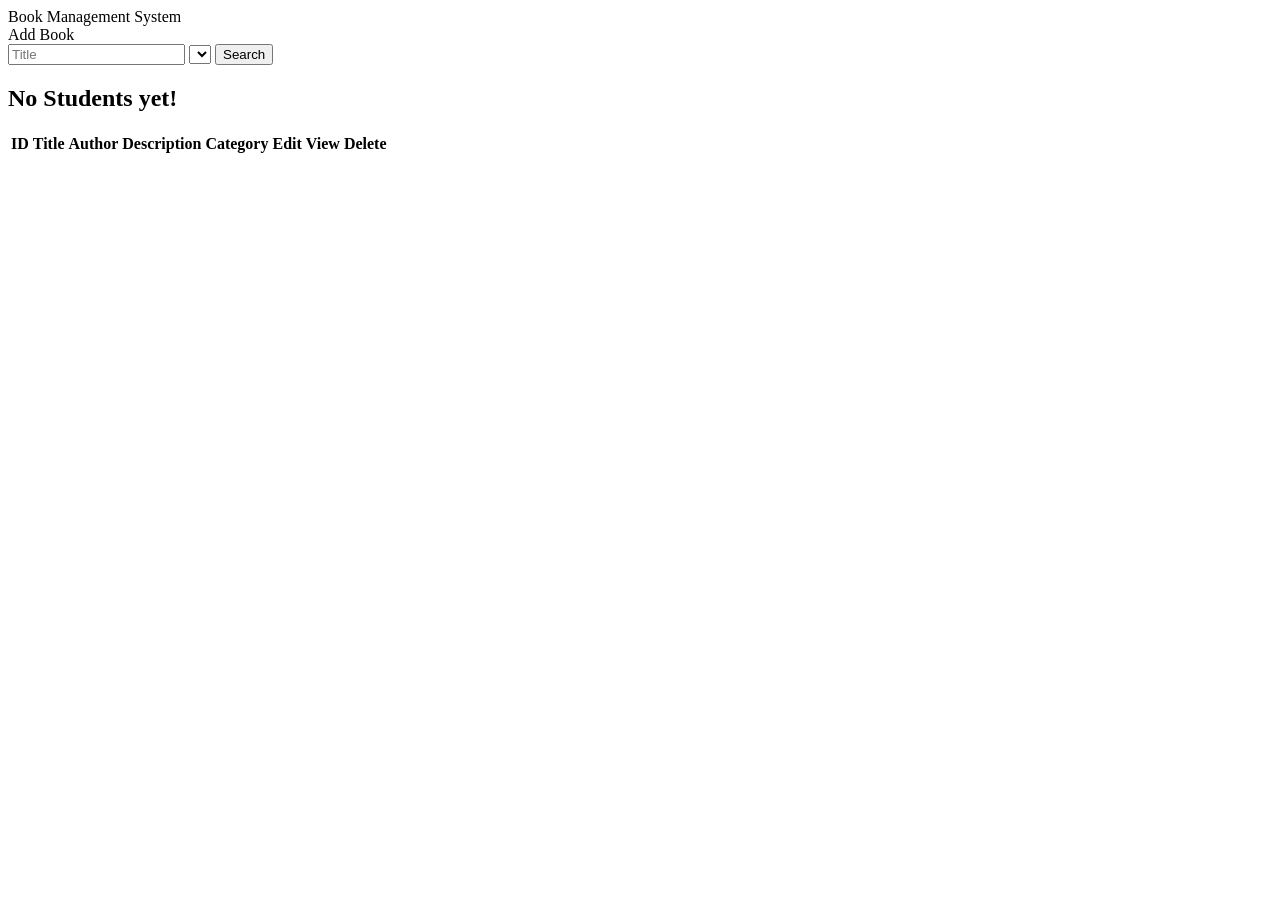
==== src/main/resources/templates/index.html @ fc12ddb8 "first commit" ====
<!DOCTYPE html>
<html xmlns:th="http://www.thymeleaf.org" xmlns:layout="http://www.ultraq.net.nz/thymeleaf/layout"
    layout:decorator="Layout/Layout">

<head>
    <meta charset="UTF-8">
    <title>Book Management System</title>
    <link rel="stylesheet" href="css/index.css">

</head>

<body>


    <div layout:fragment="content">
        <div class="card">
            <div class="card-body">
                <div th:switch="${books}" class="container my-3">
                    <div class="row ">
                        <div class="col-12 text-center h3">Book Management System</div>
                    </div>
                    <div class="row my-5">
                        <div class="col-5"><a th:href="@{/add}" class="btn btn-info text-white"><i class="fas fa-bible pr-3"></i>Add
                            Book</a></div>
                        <div class="col-7 mr-0">
                            <form class="form-inline"th:object="${book}" >

                            <input class="form-control form-control-sm ml-3 " type="text" placeholder="Title" name="title"  th:field="*{title}">
                                <select name="cate_id" class="browser-default custom-select d-none ml-3" >

                                    <option th:each="cat:${category}" th:value="${cat.getId()}" th:text="${cat.getTitle()}"></option>

                                </select>
                            <button  class="btn btn-info text-white" type="submit"> <i class="fas fa-search" aria-hidden="true"></i> Search</button>
                        </form>
                        </div>
                    </div>
                    

                        
                        <!-- Search form -->
                       

                    <div class="col-md-12">
                        <h2 th:case="null">No Students yet!</h2>
                        <div th:case="*">
                            <table class="table table-striped table-responsive-md">
                                <thead>
                                    <tr>
                                        <th>ID</th>
                                        <th>Title</th>
                                        <th>Author</th>
                                        <th>Description</th>
                                        <th>Category</th>
                                        <th>Edit</th>
                                        <th>View</th>
                                        <th>Delete</th>
                                    </tr>
                                </thead>
                                <tbody>
                                    <tr th:each="book1:${books}">
                                        <td th:text="${book1.id}"></td>
                                        <td th:text="${book1.title}"></td>
                                        <td th:text="${book1.author}"></td>
                                        <td th:text="${book1.description}"></td>
                                        <td th:text="${book1.getCategory().getTitle()}"></td>
                                        <td><a th:href="@{/update/{id}(id=${book1.getId()})}" class="btn btn-warning"><i
                                                    class="far fa-edit"></i></a></td>
                                        <td><a th:href="@{/view/{id}(id=${book1.getId()})}" class="btn btn-info"><i
                                                    class="far fa-eye"></i></a></td>
                                        <td><a th:href="@{/delete/{id}(id=${book1.getId()})}" class="btn btn-danger"><i
                                                    class="fas fa-minus-circle"></i></a></td>
                                    </tr>
                                </tbody>
                            </table>
                        </div>

                    </div>
                </div>
            </div>
        </div>
    </div>















</body>

</html>
---- src/main/resources/templates/css/index.css ----
.active-pink-2 input[type=text]:focus:not([readonly]) {
    border-bottom: 1px solid #f48fb1;
    box-shadow: 0 1px 0 0 #f48fb1;
    }
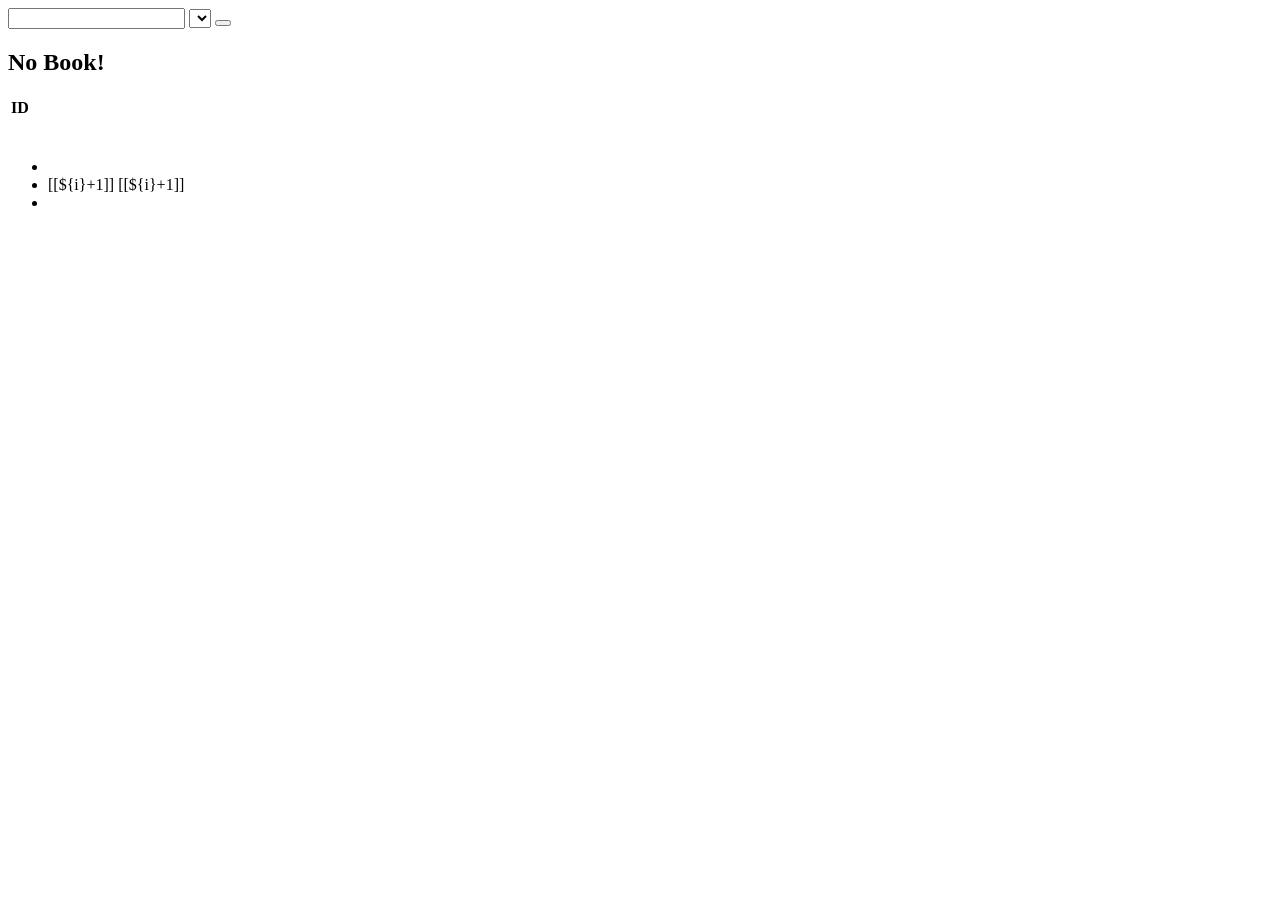
==== commit 53fe5413: "homework 2" ====
--- a/src/main/resources/templates/index.html
+++ b/src/main/resources/templates/index.html
@@ -6,7 +6,7 @@
     <meta charset="UTF-8">
     <title>Book Management System</title>
     <link rel="stylesheet" href="css/index.css">
-
+    <meta http-equiv="Content-Type" content="text/html; charset=UTF-8" />
 </head>
 
 <body>
@@ -17,21 +17,20 @@
             <div class="card-body">
                 <div th:switch="${books}" class="container my-3">
                     <div class="row ">
-                        <div class="col-12 text-center h3">Book Management System</div>
+                        <div class="col-12 text-center h3" th:text="#{MainTitle}" ></div>
                     </div>
                     <div class="row my-5">
-                        <div class="col-5"><a th:href="@{/add}" class="btn btn-info text-white"><i class="fas fa-bible pr-3"></i>Add
-                            Book</a></div>
+                        <div class="col-5"><a th:href="@{/add}" class="btn btn-info text-white"><i class="fas fa-bible pr-3"></i> <span th:text="#{AddBook}"></span></a></div>
                         <div class="col-7 mr-0">
-                            <form class="form-inline"th:object="${book}" >
+                            <form class="form-inline"th:object="${book}"  >
 
-                            <input class="form-control form-control-sm ml-3 " type="text" placeholder="Title" name="title"  th:field="*{title}">
-                                <select name="cate_id" class="browser-default custom-select d-none ml-3" >
-
-                                    <option th:each="cat:${category}" th:value="${cat.getId()}" th:text="${cat.getTitle()}"></option>
+                            <input class="form-control form-control-sm ml-3 " type="text" Choose Category name="title" >
+                                <select name="category" class="browser-default custom-select  ml-3"  th:field="${book.category}" >
+                                    <option value="" th:text="#{ChooseCategory}"></option>
+                                    <option   th:each="category:${categories}" th:value="${category.getId()}" th:text="${category.getTitle()}"></option>
 
                                 </select>
-                            <button  class="btn btn-info text-white" type="submit"> <i class="fas fa-search" aria-hidden="true"></i> Search</button>
+                            <button  class="btn btn-info text-white" type="submit"> <i class="fas fa-search" aria-hidden="true"></i> <span th:text="#{Search}"></span></button>
                         </form>
                         </div>
                     </div>
@@ -42,19 +41,20 @@
                        
 
                     <div class="col-md-12">
-                        <h2 th:case="null">No Students yet!</h2>
+                        <h2 th:case="null">No Book!</h2>
                         <div th:case="*">
                             <table class="table table-striped table-responsive-md">
                                 <thead>
                                     <tr>
                                         <th>ID</th>
-                                        <th>Title</th>
-                                        <th>Author</th>
-                                        <th>Description</th>
-                                        <th>Category</th>
-                                        <th>Edit</th>
-                                        <th>View</th>
-                                        <th>Delete</th>
+                                        <th th:text="#{Title}"></th>
+                                        <th th:text="#{Author}"></th>
+                                        <th th:text="#{Description}"></th>
+                                        <th th:text="#{Thumbnail}"></th>
+                                        <th th:text="#{Category}"></th>
+                                        <th th:text="#{Edit}"></th>
+                                        <th th:text="#{View}"></th>
+                                        <th th:text="#{Delete}"></th>
                                     </tr>
                                 </thead>
                                 <tbody>
@@ -63,6 +63,7 @@
                                         <td th:text="${book1.title}"></td>
                                         <td th:text="${book1.author}"></td>
                                         <td th:text="${book1.description}"></td>
+                                        <td><img th:src="@{images/{img}(img=${book1.getThumbnail()})}" width="100px"></td>
                                         <td th:text="${book1.getCategory().getTitle()}"></td>
                                         <td><a th:href="@{/update/{id}(id=${book1.getId()})}" class="btn btn-warning"><i
                                                     class="far fa-edit"></i></a></td>
@@ -76,9 +77,29 @@
                         </div>
 
                     </div>
+                    <nav aria-label="Page navigation example">
+                        <ul class="pagination pagination-circle pg-blue">
+                            <li th:if="${page.hasPrevious()}" class="page-item ">
+                                <a th:href="@{/(page=${page.number-1},size=${page.size})}" class="page-link"​​ th:text="#{Previous}"></a>
+                            </li>
+                            <li  class="page-item" th:each="i: ${#numbers.sequence(0, page.totalPages - 1)}">
+                                <a th:if="${page.number == i}" class="page-link">[[${i}+1]]</a>
+                                <a th:unless="${page.number == i}" class="page-link">
+                     <a class="page-link" th:href="@{/(page=${i},size=${page.size})}">[[${i}+1]]</a>
+                    </a>
+                            </li>
+                            <li th:if="${page.hasNext()}" class="page-item">
+                            <a  class="page-link" th:href="@{/(page=${page.number+1},size=${page.size})}" th:text="#{Next}"></a>
+                             </li>
+                            </ul>
+
+                    </nav>
                 </div>
+
             </div>
-        </div>
+
+
+
     </div>
 
 
@@ -88,7 +109,7 @@
 
 
 
-
+</div>
 
 
 
